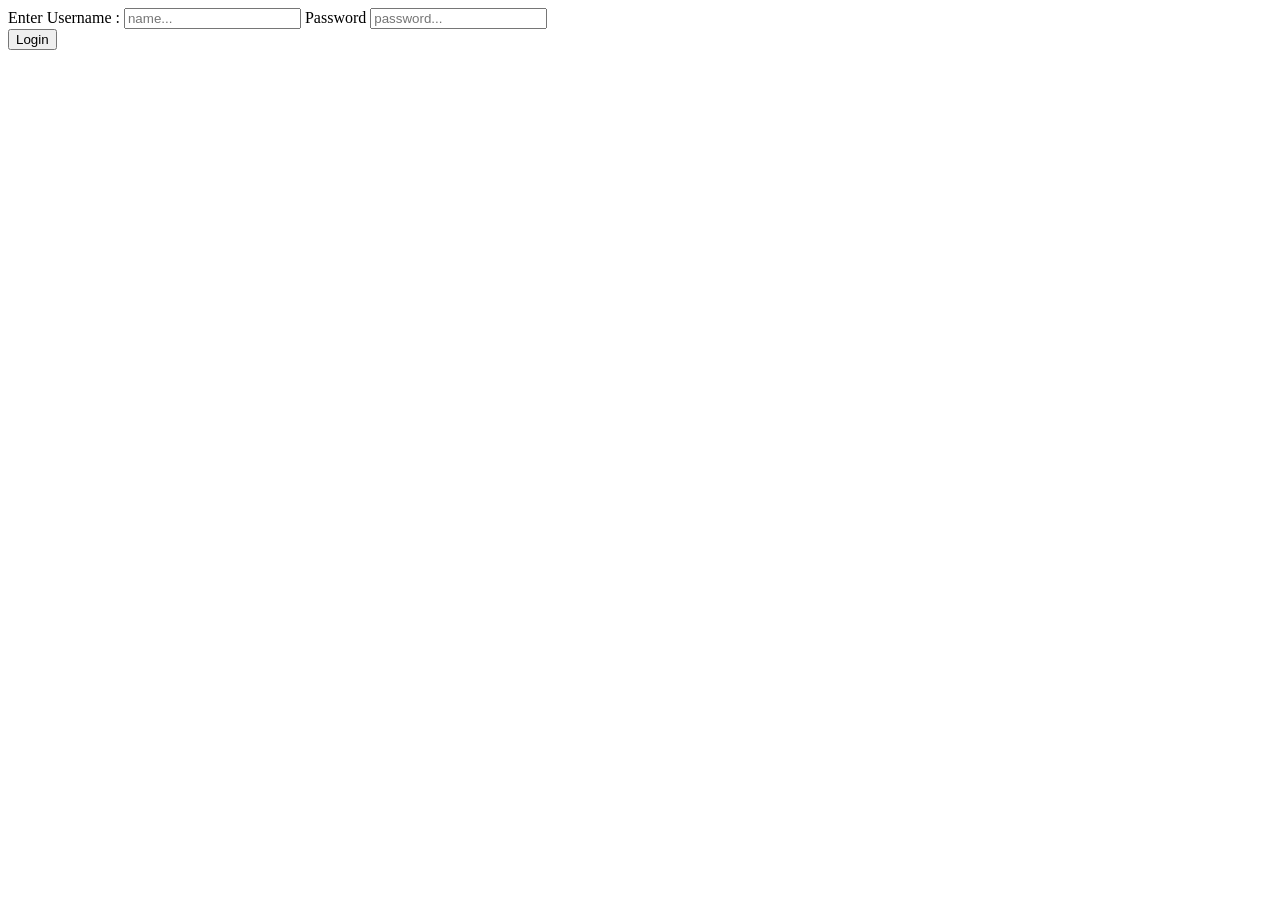
==== public/login.html @ 8d4cc84d "implements the login page * but not applies to any styles to the login page" ====
<!DOCTYPE html>
<html lang="en">

<head>
  <title>Login Page : </title>
</head>

<body>
  <main>
    <form action="/login" method="post">
      <section>
        <label for="name"> Enter Username : </label>
        <input type="text" name="username" id="name" placeholder="name...">
        <label for="password">Password</label>
        <input type="text" name="password" id="password" placeholder="password...">
      </section>
      <button type="submit">Login</button>
    </form>
  </main>
</body>

</html>
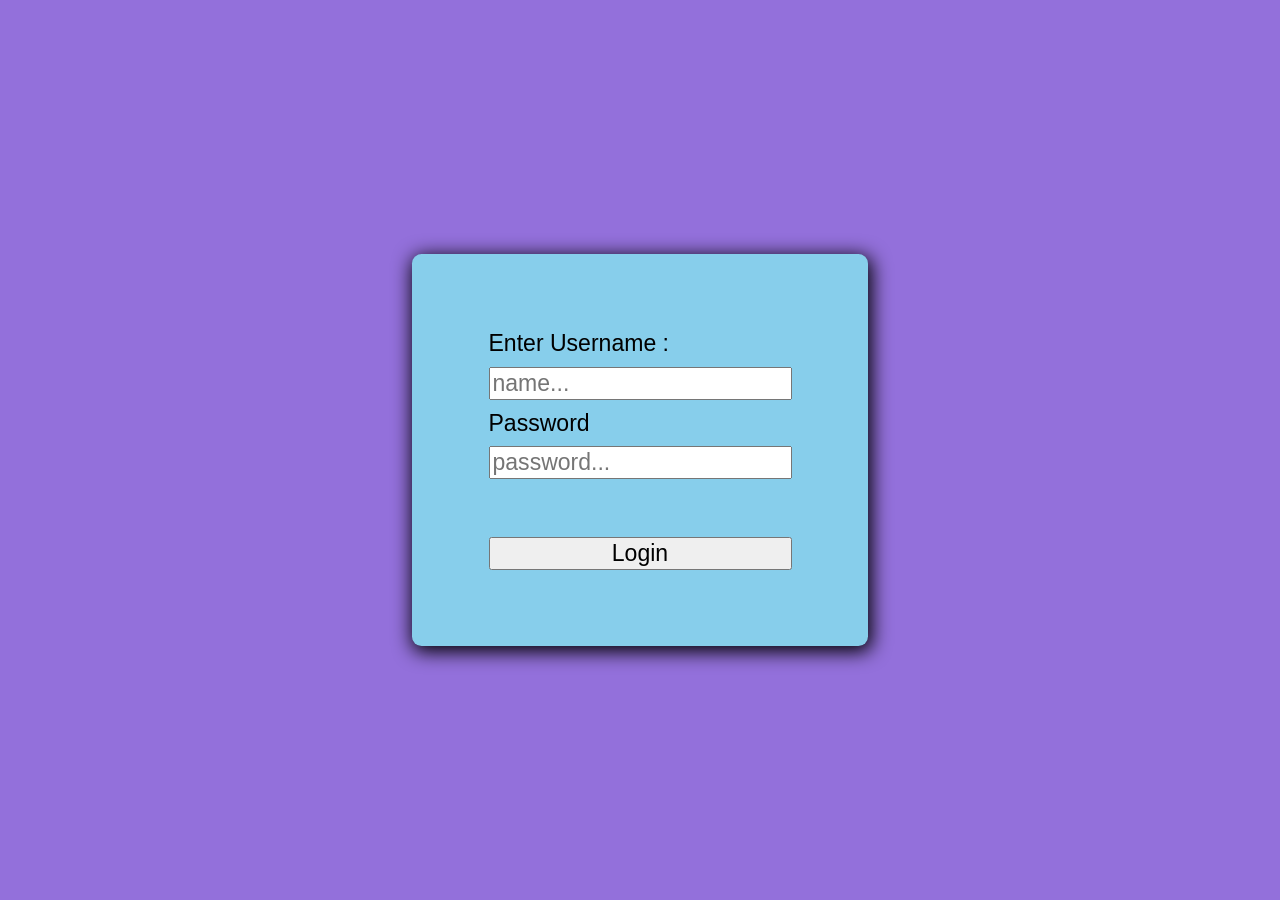
==== commit 5ff5ed37: "applies styles for the both login page and profile page" ====
--- a/public/login.html
+++ b/public/login.html
@@ -2,7 +2,8 @@
 <html lang="en">
 
 <head>
-  <title>Login Page : </title>
+  <title>Login Page </title>
+  <link rel="stylesheet" href="./css/login_styles.css">
 </head>
 
 <body>
--- a/public/css/login_styles.css
+++ b/public/css/login_styles.css
@@ -0,0 +1,31 @@
+* {
+  margin: 0px;
+  font-family: sans-serif;
+  font-size: 1.2rem;
+  font-weight: 300;
+}
+
+main {
+  background-color: mediumpurple;
+  height: 100vh;
+  width: 100vw;
+  display: flex;
+  justify-content: center;
+  align-items: center;
+}
+
+section {
+  display: flex;
+  flex-direction: column;
+  gap: 0.5rem;
+}
+
+main form {
+  padding: 4rem;
+  display: flex;
+  flex-direction: column;
+  gap: 3rem;
+  background-color: skyblue;
+  border-radius: 0.5rem;
+  box-shadow: 0.1rem 0.2rem 1rem 0.1rem;
+}
